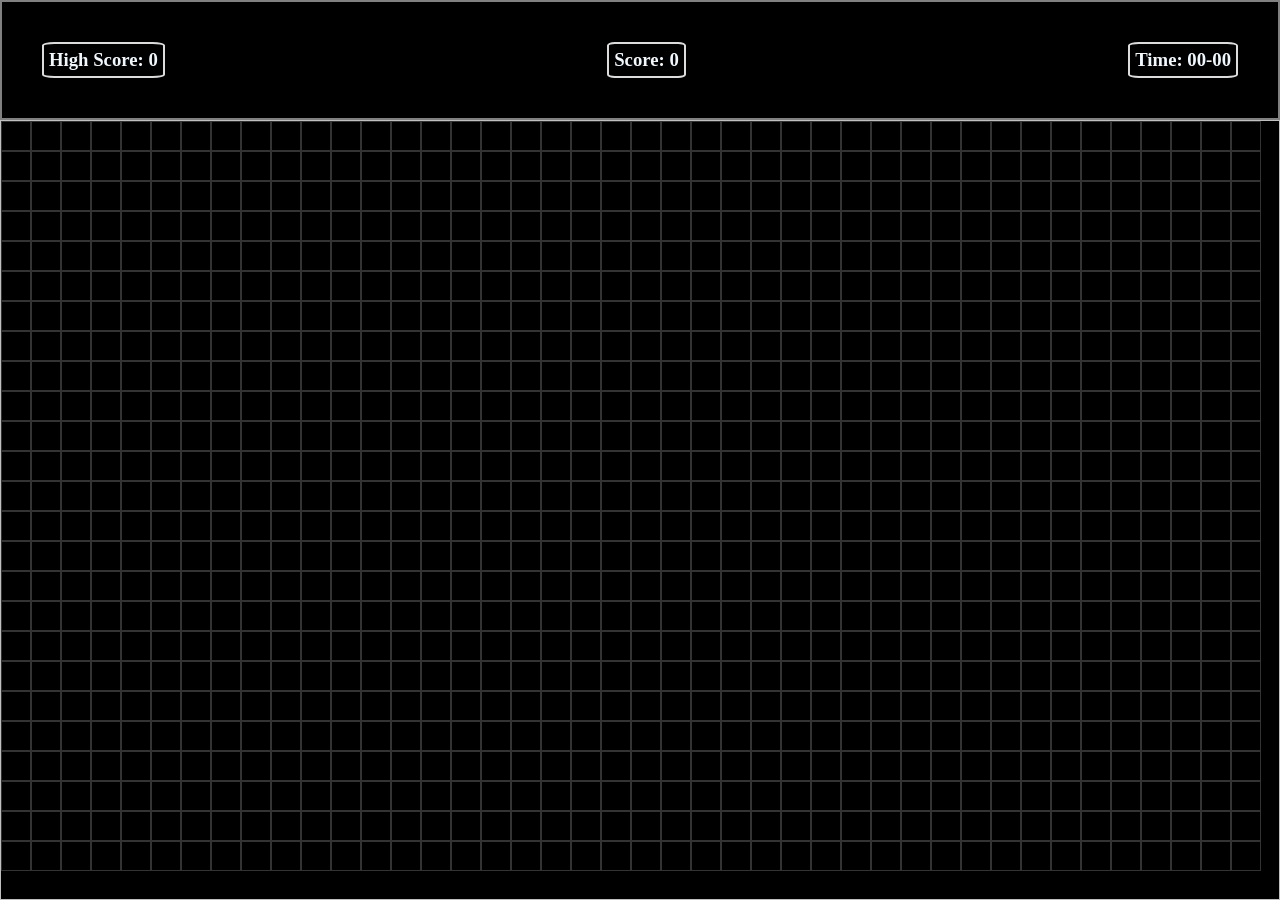
==== index.html @ 8886e783 "snake game frontend completed" ====
<!DOCTYPE html>
<html lang="en">
<head>
    <meta charset="UTF-8">
    <meta name="viewport" content="width=device-width, initial-scale=1.0">
    <title>snake game</title>
    <link rel="stylesheet" href="style.css">
</head>
<body>
    <main>
        <section>
            <div class="bar">
                <div class="info">
                    <h3>
                        High Score:
                        <span id="high_score">0</span>
                    </h3>
                </div>
                <div class="info">
                    <h3>
                        Score:
                        <span id="score">0</span>
                    </h3>
                </div>
                <div class="info">
                    <h3>
                        Time:
                        <span id="time">00-00</span>
                    </h3>
                </div>
            </div>
            <div class="board"></div>
        </section>
    </main>
</body>
<script src="script.js"></script>
</html>
---- style.css ----
*{
    margin: 0;
    padding: 0;
    box-sizing: border-box;
}

html,body{
    background-color: black;
    color: aliceblue;
    height: 100%;
}

main,section{
    width: 100%;
    height: 100%;
}
section .bar{
    display: flex;
    justify-content: space-between;
    border: 2px solid gray;
    padding: 40px;
}

.info{
    border: 2px solid gainsboro;
    padding: 5px;
    border-radius: 10%;
}

.board{
    width: 100%;
    height: calc(100% - 120px);
    border: 1px solid silver;
    display: grid;
}
.block{
    width: 30px;
    height: 30px;
    border: 1px solid #333;
}
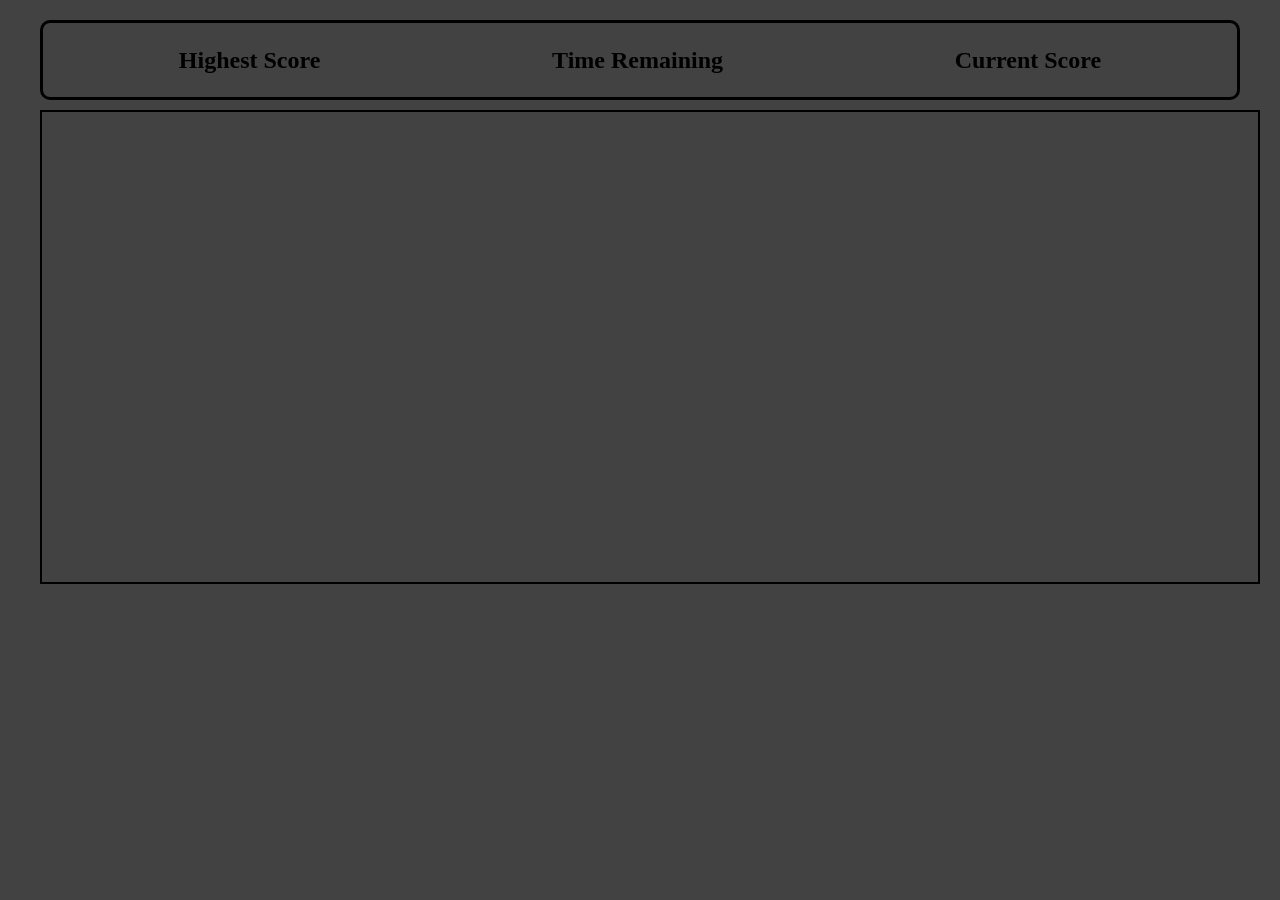
==== commit 75a0387d: "new code from start" ====
--- a/index.html
+++ b/index.html
@@ -7,31 +7,14 @@
     <link rel="stylesheet" href="style.css">
 </head>
 <body>
-    <main>
-        <section>
-            <div class="bar">
-                <div class="info">
-                    <h3>
-                        High Score:
-                        <span id="high_score">0</span>
-                    </h3>
-                </div>
-                <div class="info">
-                    <h3>
-                        Score:
-                        <span id="score">0</span>
-                    </h3>
-                </div>
-                <div class="info">
-                    <h3>
-                        Time:
-                        <span id="time">00-00</span>
-                    </h3>
-                </div>
-            </div>
-            <div class="board"></div>
-        </section>
-    </main>
+    <div class="main">
+        <div class="bar">
+            <div class="highest"><h2>Highest Score</h2></div>
+            <div class="time"><h2>Time Remaining</h2></div>
+            <div class="score"><h2>Current Score</h2></div>
+        </div>
+        <div class="bord"></div>
+    </div>
 </body>
 <script src="script.js"></script>
 </html>
--- a/style.css
+++ b/style.css
@@ -1,40 +1,34 @@
 *{
-    margin: 0;
+    margin: 10px;
     padding: 0;
     box-sizing: border-box;
+    background-color: rgb(66, 66, 66);
 }
 
-html,body{
-    background-color: black;
-    color: aliceblue;
-    height: 100%;
+body{
+    /* margin: 10px; */
+    flex-wrap: wrap;
 }
 
-main,section{
-    width: 100%;
-    height: 100%;
-}
-section .bar{
+.bar{
+    padding: 20px;
+    height: 80px;
     display: flex;
-    justify-content: space-between;
-    border: 2px solid gray;
-    padding: 40px;
+    justify-content: space-around;
+    align-items: center;
+    border: 3px solid black;
+    border-radius: 10px;
+    /* margin: 10px; */
 }
 
-.info{
-    border: 2px solid gainsboro;
-    padding: 5px;
-    border-radius: 10%;
+.bord{
+    height: 37vw;
+    width: 100%;
+    border: 2px solid black;
+    flex-wrap: wrap;
 }
 
-.board{
-    width: 100%;
-    height: calc(100% - 120px);
-    border: 1px solid silver;
-    display: grid;
-}
-.block{
-    width: 30px;
-    height: 30px;
-    border: 1px solid #333;
-}
+#block{
+    height: 50px;
+    border: 2px solid black;
+}
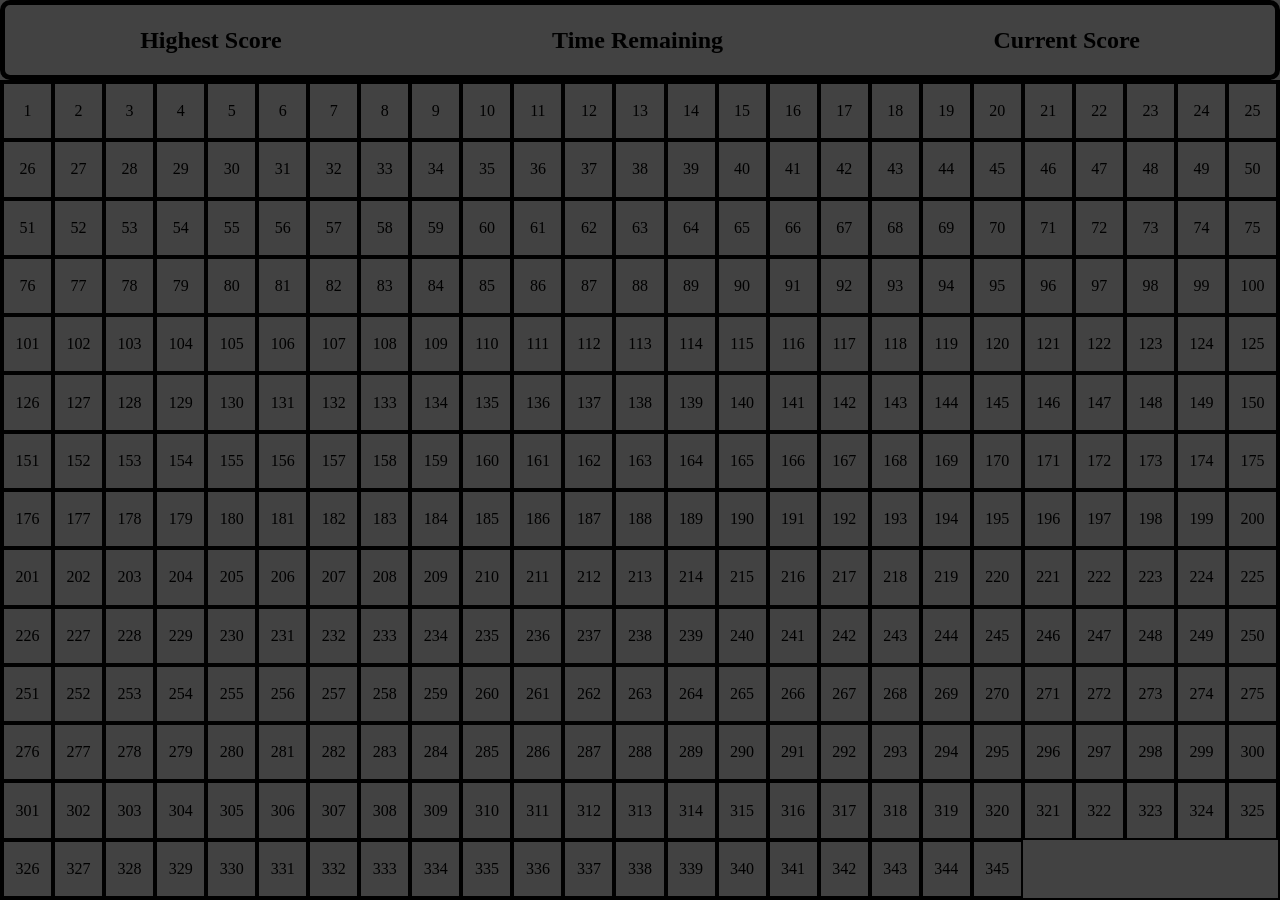
==== commit 552a269e: "frontend structure is ready" ====
--- a/index.html
+++ b/index.html
@@ -1,20 +1,29 @@
 <!DOCTYPE html>
 <html lang="en">
+
 <head>
     <meta charset="UTF-8">
     <meta name="viewport" content="width=device-width, initial-scale=1.0">
     <title>snake game</title>
     <link rel="stylesheet" href="style.css">
 </head>
+
 <body>
     <div class="main">
         <div class="bar">
-            <div class="highest"><h2>Highest Score</h2></div>
-            <div class="time"><h2>Time Remaining</h2></div>
-            <div class="score"><h2>Current Score</h2></div>
+            <div class="highest">
+                <h2>Highest Score</h2>
+            </div>
+            <div class="time">
+                <h2>Time Remaining</h2>
+            </div>
+            <div class="score">
+                <h2>Current Score</h2>
+            </div>
         </div>
-        <div class="bord"></div>
+        <div id="bord" class="bord"></div>
     </div>
+    <script src="script.js"></script>
 </body>
-<script src="script.js"></script>
+
 </html>
--- a/style.css
+++ b/style.css
@@ -1,34 +1,38 @@
-*{
-    margin: 10px;
+html,body{
+    height: 100%;
+    margin: 0;
     padding: 0;
     box-sizing: border-box;
     background-color: rgb(66, 66, 66);
 }
 
-body{
-    /* margin: 10px; */
-    flex-wrap: wrap;
-}
-
 .bar{
-    padding: 20px;
     height: 80px;
+    width: 100%;
+    box-sizing: border-box;
     display: flex;
     justify-content: space-around;
     align-items: center;
-    border: 3px solid black;
+    border: 5px solid black;
     border-radius: 10px;
-    /* margin: 10px; */
 }
 
 .bord{
-    height: 37vw;
+    display: grid;
     width: 100%;
+    height: calc(100vh - 80px);
     border: 2px solid black;
-    flex-wrap: wrap;
+    box-sizing: border-box;
+    grid-template-columns: repeat(auto-fill, minmax(50px, 1fr));
+    grid-auto-rows: 1fr;
+    justify-content: center;
 }
 
-#block{
-    height: 50px;
+.food{
+    /* height: 50px;
+    width: 50px; */
+    display: flex;
+    justify-content:center ;
+    align-items: center;
     border: 2px solid black;
 }
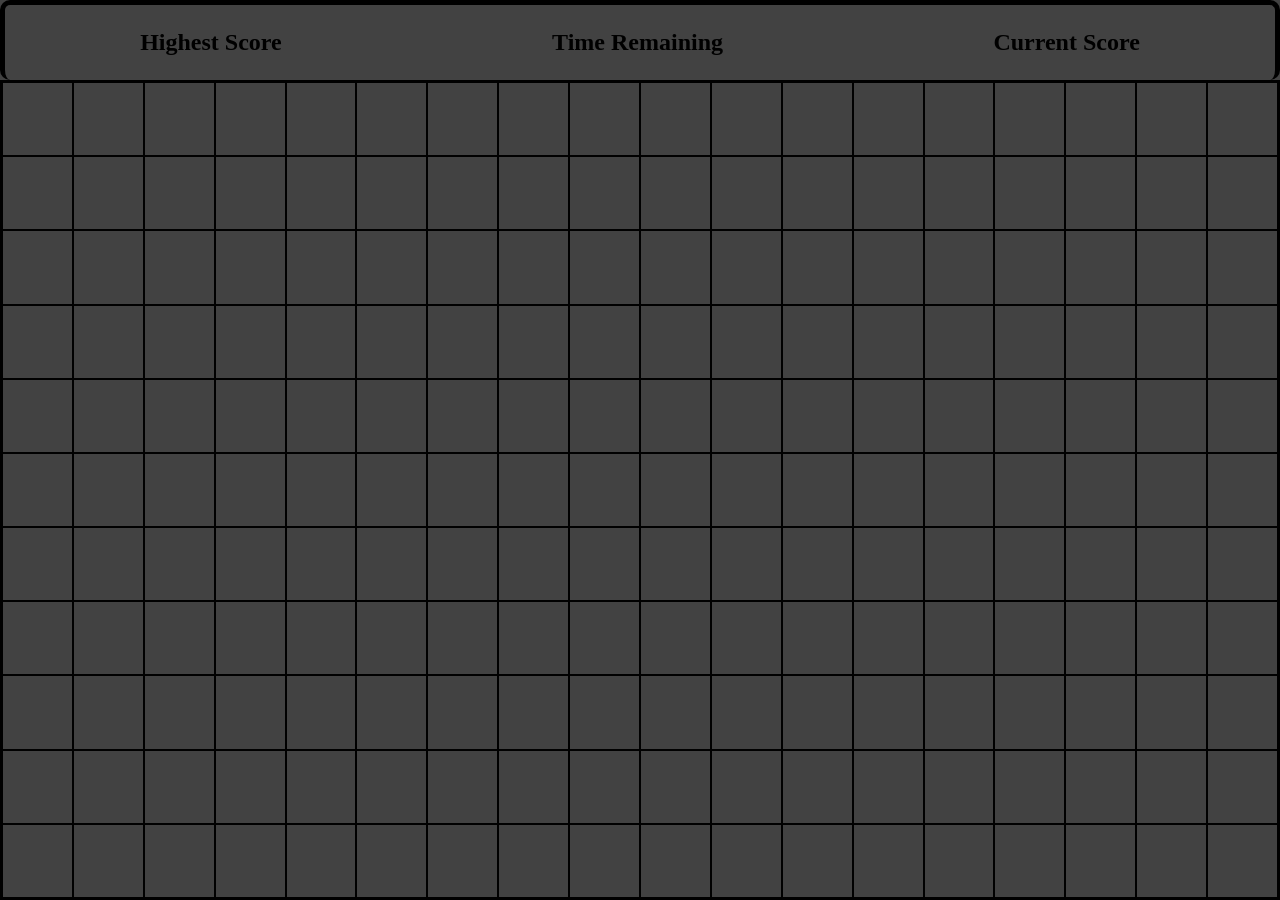
==== commit 425ab999: "js code update" ====
--- a/index.html
+++ b/index.html
@@ -21,7 +21,8 @@
                 <h2>Current Score</h2>
             </div>
         </div>
-        <div id="bord" class="bord"></div>
+        <div id="bord" class="bord"><div id="snake"></div></div>
+        
     </div>
     <script src="script.js"></script>
 </body>
--- a/style.css
+++ b/style.css
@@ -1,4 +1,5 @@
-html,body{
+html,
+body {
     height: 100%;
     margin: 0;
     padding: 0;
@@ -6,7 +7,7 @@
     background-color: rgb(66, 66, 66);
 }
 
-.bar{
+.bar {
     height: 80px;
     width: 100%;
     box-sizing: border-box;
@@ -14,25 +15,31 @@
     justify-content: space-around;
     align-items: center;
     border: 5px solid black;
+    border-bottom: none;
     border-radius: 10px;
 }
 
-.bord{
-    display: grid;
+.bord {
     width: 100%;
     height: calc(100vh - 80px);
     border: 2px solid black;
     box-sizing: border-box;
-    grid-template-columns: repeat(auto-fill, minmax(50px, 1fr));
-    grid-auto-rows: 1fr;
-    justify-content: center;
+    display: grid;
+    grid-template-columns: repeat(auto-fill, minmax(70px, 1fr));
+    grid-template-rows: repeat(auto-fill, minmax(70px, 1fr));
+    /* overflow: hidden; */
+    position: relative;
 }
 
-.food{
-    /* height: 50px;
-    width: 50px; */
-    display: flex;
-    justify-content:center ;
-    align-items: center;
-    border: 2px solid black;
+#snake {
+    position: absolute;
+    height: 70px;
+    width: 70px;
+    background-color: brown;
+    border: 2px red solid;
+}
+
+.food {
+    /* box-sizing: border-box; */
+    border: 1px solid black;
 }
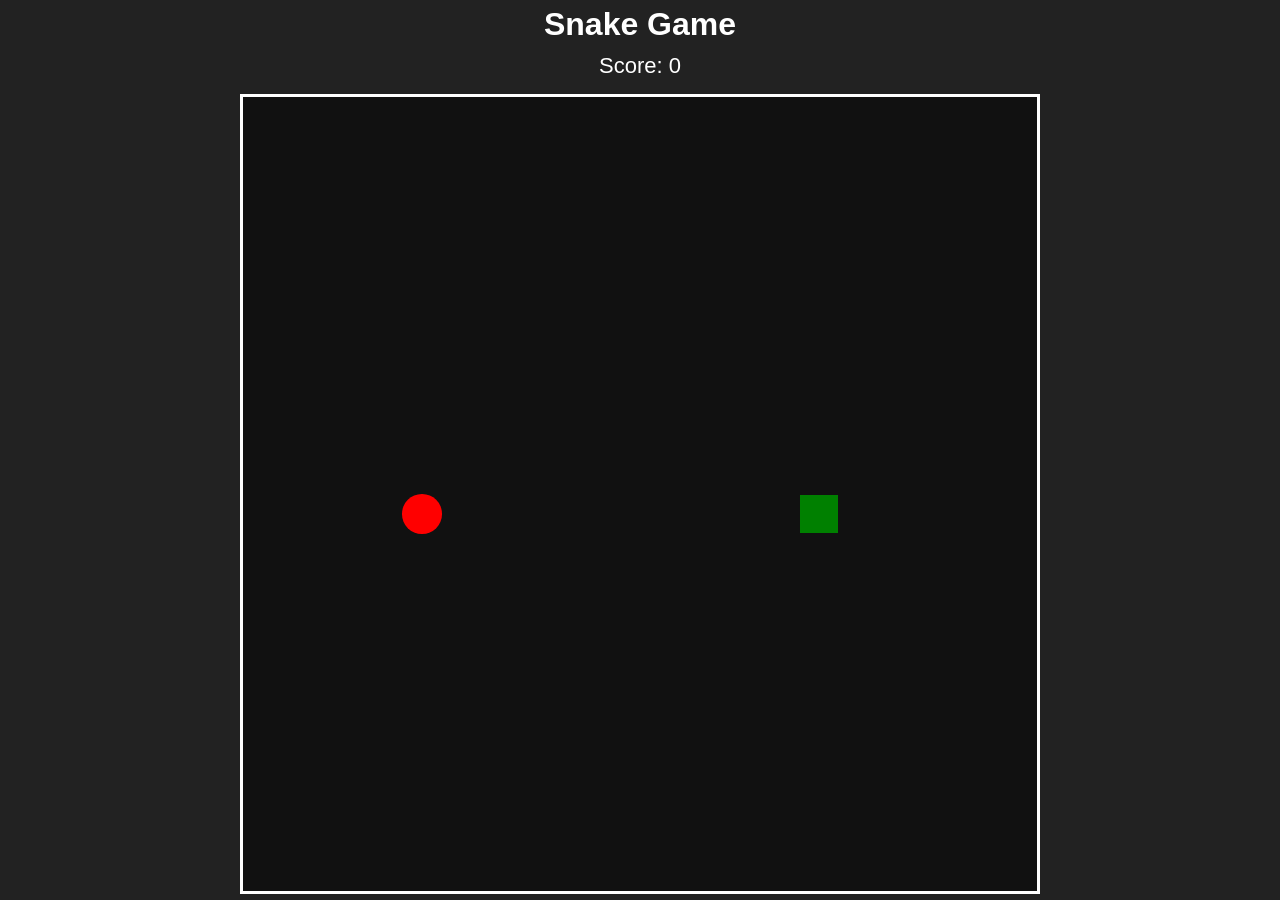
==== commit d6a7ecc8: "game ready for launch" ====
--- a/index.html
+++ b/index.html
@@ -9,21 +9,11 @@
 </head>
 
 <body>
-    <div class="main">
-        <div class="bar">
-            <div class="highest">
-                <h2>Highest Score</h2>
-            </div>
-            <div class="time">
-                <h2>Time Remaining</h2>
-            </div>
-            <div class="score">
-                <h2>Current Score</h2>
-            </div>
-        </div>
-        <div id="bord" class="bord"><div id="snake"></div></div>
-        
-    </div>
+
+    <h1>Snake Game</h1>
+    <div id="score">Score: 0</div>
+
+    <div id="board"></div>
     <script src="script.js"></script>
 </body>
 
--- a/style.css
+++ b/style.css
@@ -1,45 +1,49 @@
-html,
-body {
-    height: 100%;
+* {
     margin: 0;
     padding: 0;
     box-sizing: border-box;
-    background-color: rgb(66, 66, 66);
 }
 
-.bar {
-    height: 80px;
-    width: 100%;
-    box-sizing: border-box;
+body {
+    height: 100vh;
     display: flex;
-    justify-content: space-around;
+    flex-direction: column;
     align-items: center;
-    border: 5px solid black;
-    border-bottom: none;
-    border-radius: 10px;
+    justify-content: center;
+    background: #222;
+    font-family: Arial, sans-serif;
+    color: white;
 }
 
-.bord {
-    width: 100%;
-    height: calc(100vh - 80px);
-    border: 2px solid black;
-    box-sizing: border-box;
-    display: grid;
-    grid-template-columns: repeat(auto-fill, minmax(70px, 1fr));
-    grid-template-rows: repeat(auto-fill, minmax(70px, 1fr));
-    /* overflow: hidden; */
-    position: relative;
+h1 {
+    margin-bottom: 10px;
 }
 
-#snake {
-    position: absolute;
-    height: 70px;
-    width: 70px;
-    background-color: brown;
-    border: 2px red solid;
+#score {
+    margin-bottom: 15px;
+    font-size: 22px;
+}
+
+#board {
+    width: 800px;
+    height: 800px;
+    border: 3px solid white;
+    display: grid;
+    grid-template-columns: repeat(20, 1fr);
+    grid-template-rows: repeat(20, 1fr);
+    background: #111;
+}
+
+.snake {
+    background: limegreen;
+    border: 1px solid #111;
+}
+
+.head {
+    background: green;
 }
 
 .food {
-    /* box-sizing: border-box; */
-    border: 1px solid black;
-}+    background: red;
+    border-radius: 50%;
+}
